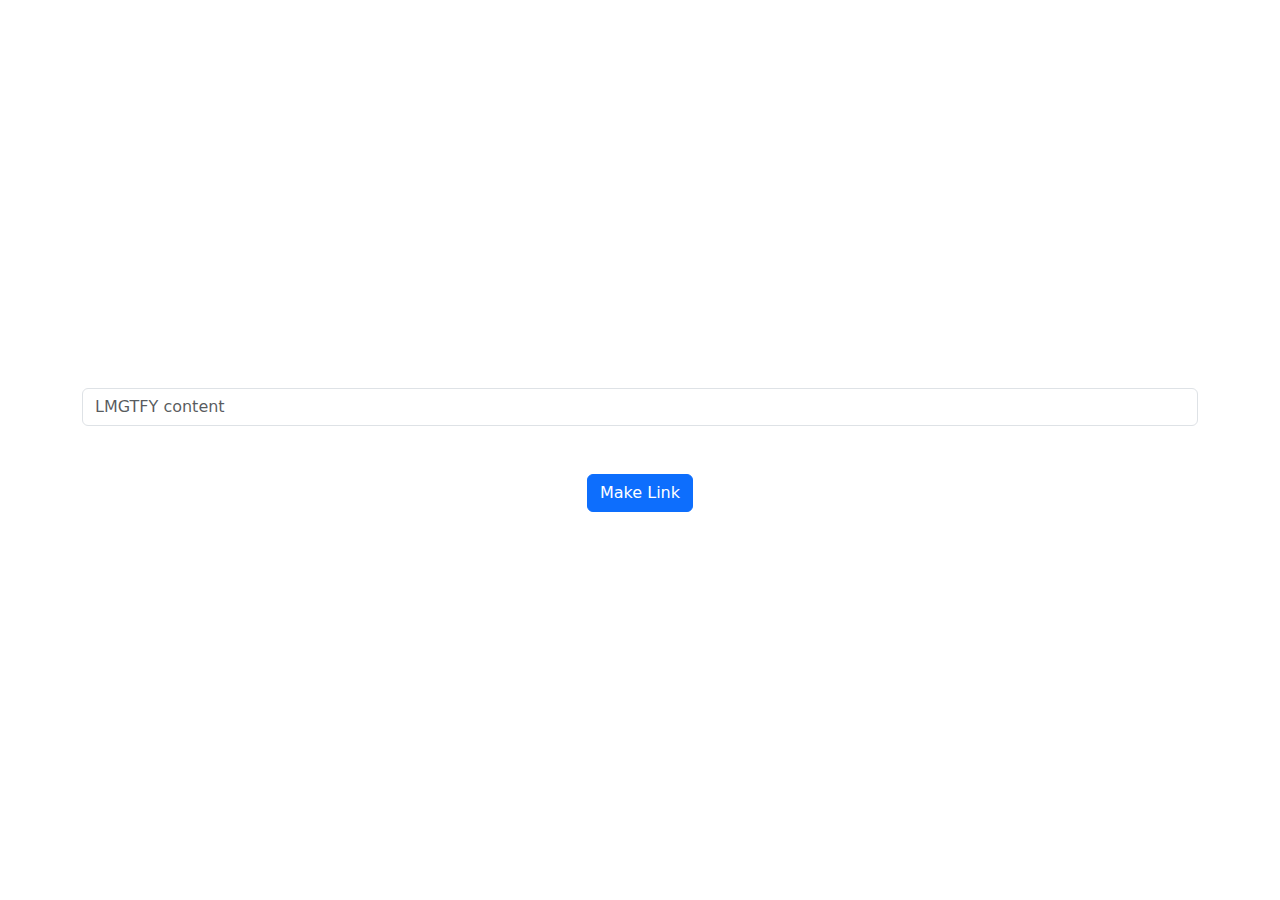
==== index.html @ 62bcf42b "initial commit" ====
<!DOCTYPE html>
<html lang="en">
  <head>
    <meta charset="UTF-8" />
    <meta name="viewport" content="width=device-width, initial-scale=1.0" />
    <title>Document</title>
    <link
      rel="stylesheet"
      href="https://cdn.jsdelivr.net/npm/bootstrap@5.0.0-alpha1/dist/css/bootstrap.min.css"
    />
    <style>
      .main-wrapper {
        display: flex;
        justify-content: center;
        align-items: center;
        height: 100vh;
        flex-direction: column;
      }
    </style>
  </head>
  <body>
    <div class="container main-wrapper">
      <input
        id="keyword"
        type="text"
        class="form-control"
        placeholder="LMGTFY content"
      />
      <a id="button" class="btn btn-primary mt-5">Make Link</a>
      <div class="input-group mb-3 mt-5" id="result" hidden>
        <input
          type="text"
          class="form-control"
          value="https://www.google.com/search?q="
          readonly
        />
        <button class="btn btn-outline-secondary" type="button">Copy</button>
      </div>
    </div>
    <!-- bootstrap js -->
    <script src="https://cdn.jsdelivr.net/npm/bootstrap@5.0.0-alpha1/dist/js/bootstrap.min.js"></script>
    <script>
      const keyword = document.getElementById("keyword");
      const makeLink = document.getElementById("button");
      const inputGroup = document.querySelector(".input-group");
      const input = document.querySelector(".input-group input");
      const copyButton = document.querySelector(".input-group button");

      // current url except file name
      const currentUrl = window.location.href.replace(
        /\/[^/]*$/,
        "/lmgtfy.html"
      );

      makeLink.addEventListener("click", () => {
        input.value = `${currentUrl}?q=${encodeURI(keyword.value)}`;
        inputGroup.removeAttribute("hidden");
      });

      copyButton.addEventListener("click", () => {
        input.select();
        document.execCommand("copy");
      });
    </script>
  </body>
</html>
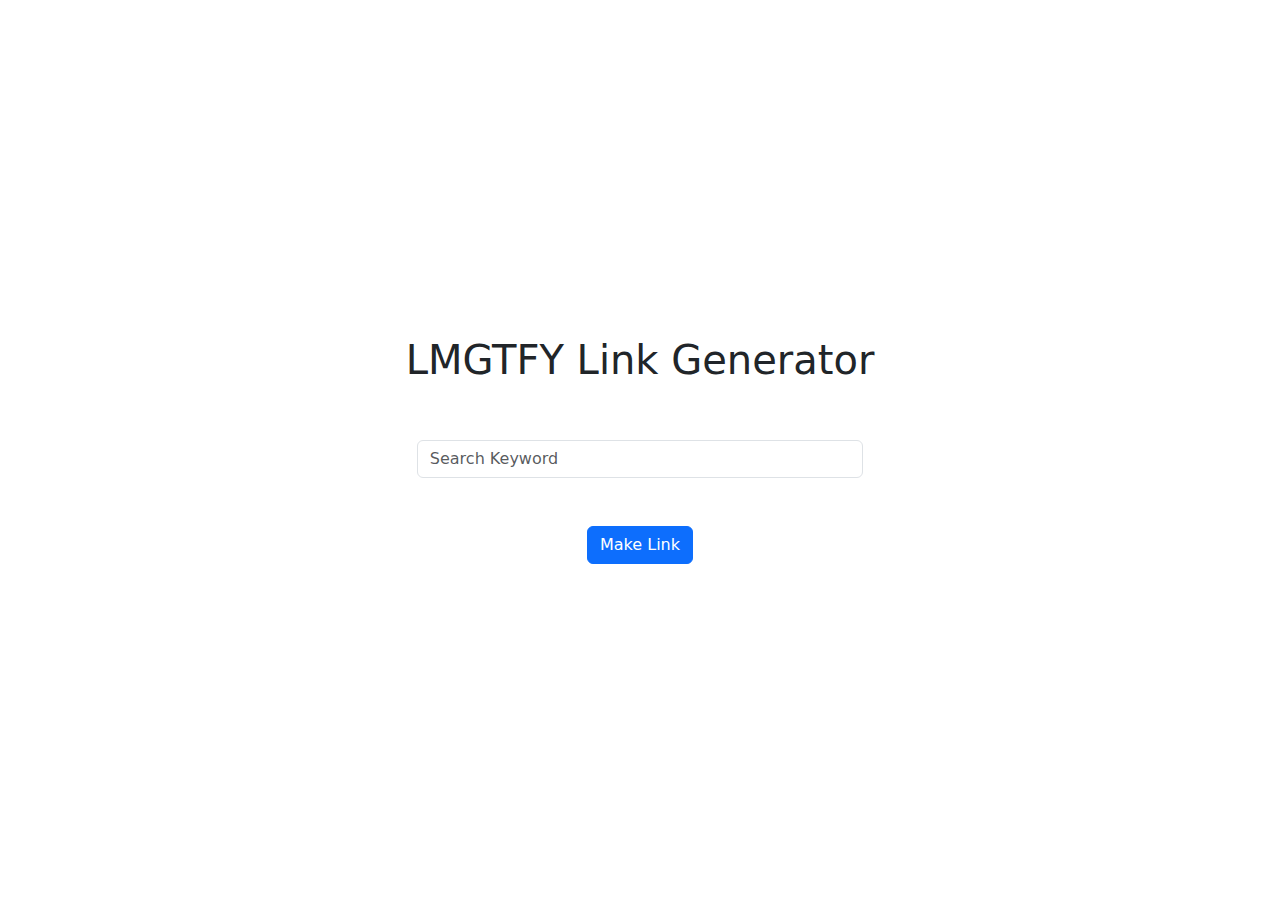
==== commit d31b393a: "chore: Improve search box styling and functionality in index.html" ====
--- a/index.html
+++ b/index.html
@@ -16,21 +16,31 @@
         height: 100vh;
         flex-direction: column;
       }
+      .input-widget {
+        width: 40%;
+      }
+      @media (orientation: portrait) {
+        .input-widget {
+          width: 80%;
+        }
+      }
     </style>
   </head>
   <body>
     <div class="container main-wrapper">
+      <h1>LMGTFY Link Generator</h1>
       <input
         id="keyword"
         type="text"
-        class="form-control"
-        placeholder="LMGTFY content"
+        class="form-control input-widget mt-5"
+        placeholder="Search Keyword"
       />
       <a id="button" class="btn btn-primary mt-5">Make Link</a>
-      <div class="input-group mb-3 mt-5" id="result" hidden>
+      <p id="warning" class="text-danger mt-3" hidden></p>
+      <div class="input-group input-widget mb-3 mt-5" id="result" hidden>
         <input
           type="text"
-          class="form-control"
+          class="form-control input-widget"
           value="https://www.google.com/search?q="
           readonly
         />
@@ -46,6 +56,8 @@
       const input = document.querySelector(".input-group input");
       const copyButton = document.querySelector(".input-group button");
 
+      const warning = document.getElementById("warning");
+
       // current url except file name
       const currentUrl = window.location.href.replace(
         /\/[^/]*$/,
@@ -53,8 +65,21 @@
       );
 
       makeLink.addEventListener("click", () => {
+        if (!keyword.value) {
+          warning.removeAttribute("hidden");
+          warning.innerText = "Please enter a keyword";
+          return;
+        }
         input.value = `${currentUrl}?q=${encodeURI(keyword.value)}`;
         inputGroup.removeAttribute("hidden");
+        input.select();
+        document.execCommand("copy");
+
+        warning.removeAttribute("hidden");
+        warning.innerText = "Link copied!";
+        warning.classList.add("text-success");
+        warning.classList.remove("text-danger");
+        // make green
       });
 
       copyButton.addEventListener("click", () => {
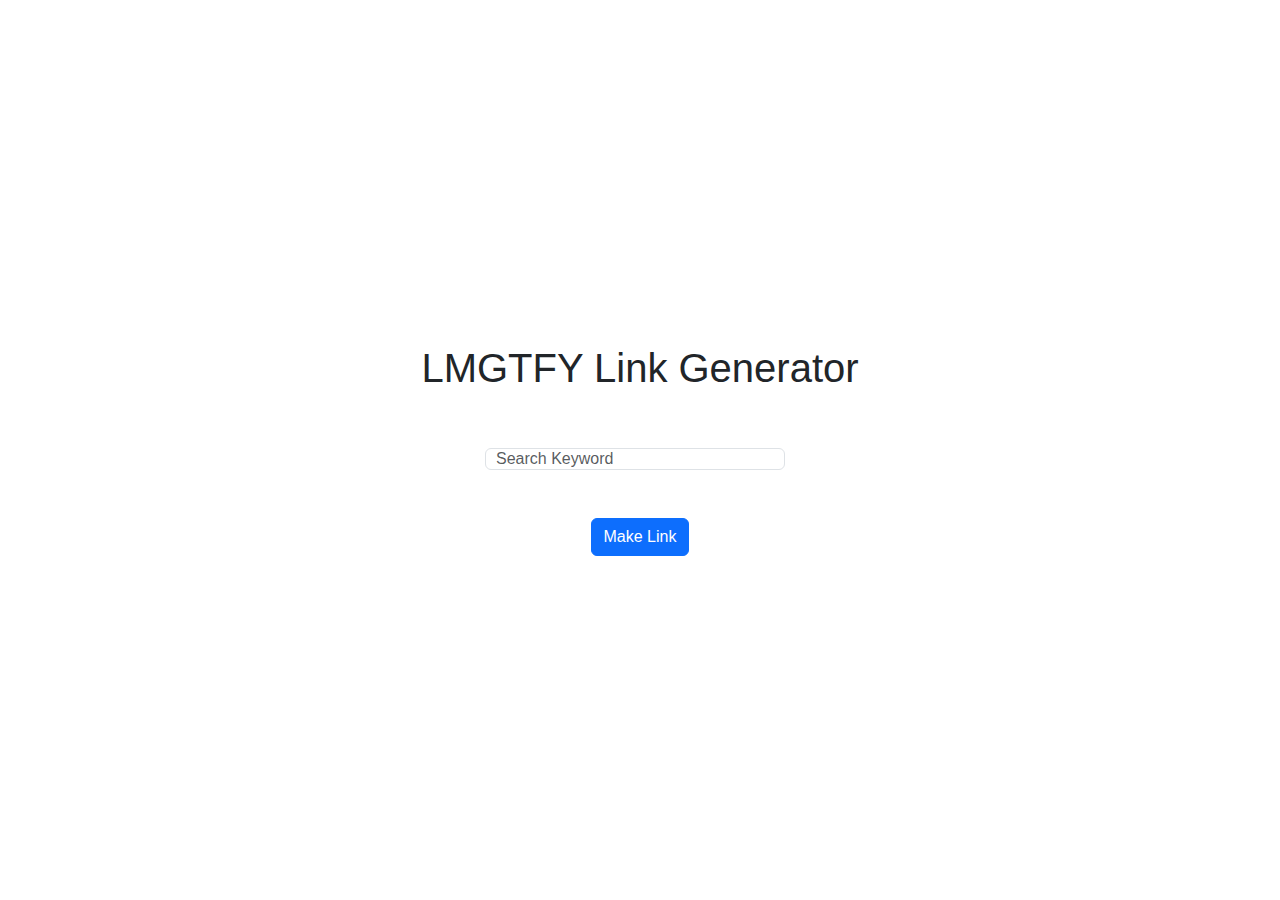
==== commit cec02bf2: "Refactor lmgtfy.html and index.html for improved styling and functionality" ====
--- a/index.html
+++ b/index.html
@@ -3,28 +3,12 @@
   <head>
     <meta charset="UTF-8" />
     <meta name="viewport" content="width=device-width, initial-scale=1.0" />
-    <title>Document</title>
+    <title>LMGTFY Link Generator</title>
     <link
       rel="stylesheet"
       href="https://cdn.jsdelivr.net/npm/bootstrap@5.0.0-alpha1/dist/css/bootstrap.min.css"
     />
-    <style>
-      .main-wrapper {
-        display: flex;
-        justify-content: center;
-        align-items: center;
-        height: 100vh;
-        flex-direction: column;
-      }
-      .input-widget {
-        width: 40%;
-      }
-      @media (orientation: portrait) {
-        .input-widget {
-          width: 80%;
-        }
-      }
-    </style>
+    <link rel="stylesheet" href="./css/style.css" />
   </head>
   <body>
     <div class="container main-wrapper">
@@ -47,45 +31,7 @@
         <button class="btn btn-outline-secondary" type="button">Copy</button>
       </div>
     </div>
-    <!-- bootstrap js -->
     <script src="https://cdn.jsdelivr.net/npm/bootstrap@5.0.0-alpha1/dist/js/bootstrap.min.js"></script>
-    <script>
-      const keyword = document.getElementById("keyword");
-      const makeLink = document.getElementById("button");
-      const inputGroup = document.querySelector(".input-group");
-      const input = document.querySelector(".input-group input");
-      const copyButton = document.querySelector(".input-group button");
-
-      const warning = document.getElementById("warning");
-
-      // current url except file name
-      const currentUrl = window.location.href.replace(
-        /\/[^/]*$/,
-        "/lmgtfy.html"
-      );
-
-      makeLink.addEventListener("click", () => {
-        if (!keyword.value) {
-          warning.removeAttribute("hidden");
-          warning.innerText = "Please enter a keyword";
-          return;
-        }
-        input.value = `${currentUrl}?q=${encodeURI(keyword.value)}`;
-        inputGroup.removeAttribute("hidden");
-        input.select();
-        document.execCommand("copy");
-
-        warning.removeAttribute("hidden");
-        warning.innerText = "Link copied!";
-        warning.classList.add("text-success");
-        warning.classList.remove("text-danger");
-        // make green
-      });
-
-      copyButton.addEventListener("click", () => {
-        input.select();
-        document.execCommand("copy");
-      });
-    </script>
+    <script src="./js/index.js"></script>
   </body>
 </html>
--- a/css/style.css
+++ b/css/style.css
@@ -0,0 +1,119 @@
+body,
+html {
+  height: 100%;
+  margin: 0;
+  font-family: Arial, sans-serif;
+  position: relative;
+}
+
+.main-wrapper {
+  display: flex;
+  flex-direction: column;
+  align-items: center;
+  justify-content: center;
+  height: 100%;
+}
+
+.input-widget {
+  width: 40%;
+}
+
+.logo {
+  margin-bottom: 20px;
+}
+
+.search-box {
+  display: flex;
+  align-items: center;
+}
+
+input[type="text"] {
+  width: 300px;
+  height: 20px;
+  padding: 10px;
+  margin-right: 10px;
+  font-size: 16px;
+}
+
+button {
+  padding: 10px 20px;
+  font-size: 16px;
+  cursor: pointer;
+}
+
+#cursor {
+  position: absolute;
+  top: 0;
+  width: 20px;
+  background-size: cover;
+  pointer-events: none;
+  transition: all 0.5s ease-in-out;
+}
+
+.my-modal {
+  position: fixed;
+  top: 0;
+  left: 0;
+  width: 100%;
+  height: 100%;
+  background-color: rgba(0, 0, 0, 0.5);
+  display: flex;
+  align-items: center;
+  text-align: center;
+  justify-content: center;
+  visibility: hidden;
+  opacity: 0;
+  transition: visibility 0s, opacity 0.5s linear;
+}
+
+.my-modal-content {
+  background-color: #fefefe;
+  margin: auto;
+  padding: 20px;
+  border: 1px solid #888;
+  width: 60%;
+  box-shadow: 0 4px 6px 0 rgba(0, 0, 0, 0.2);
+  text-align: center;
+  font-size: 20px;
+}
+
+@media (orientation: portrait) {
+  .logo {
+    width: 40vw;
+    margin-bottom: 5vh;
+  }
+
+  .search-box {
+    width: 60vw;
+  }
+
+  input[type="text"] {
+    width: 75%;
+    height: 3vh;
+    font-size: 1.5vh;
+  }
+
+  button {
+    width: 25%;
+    height: 3vh;
+  }
+
+  #searchText {
+    font-size: 1.2vh;
+  }
+
+  .my-modal {
+    width: 100vw;
+    height: 100vh;
+  }
+
+  .my-modal-content {
+    padding: 1vh;
+    font-size: 1.5vh;
+    width: 80%;
+  }
+
+  .input-widget {
+    width: 80%;
+  }
+}
